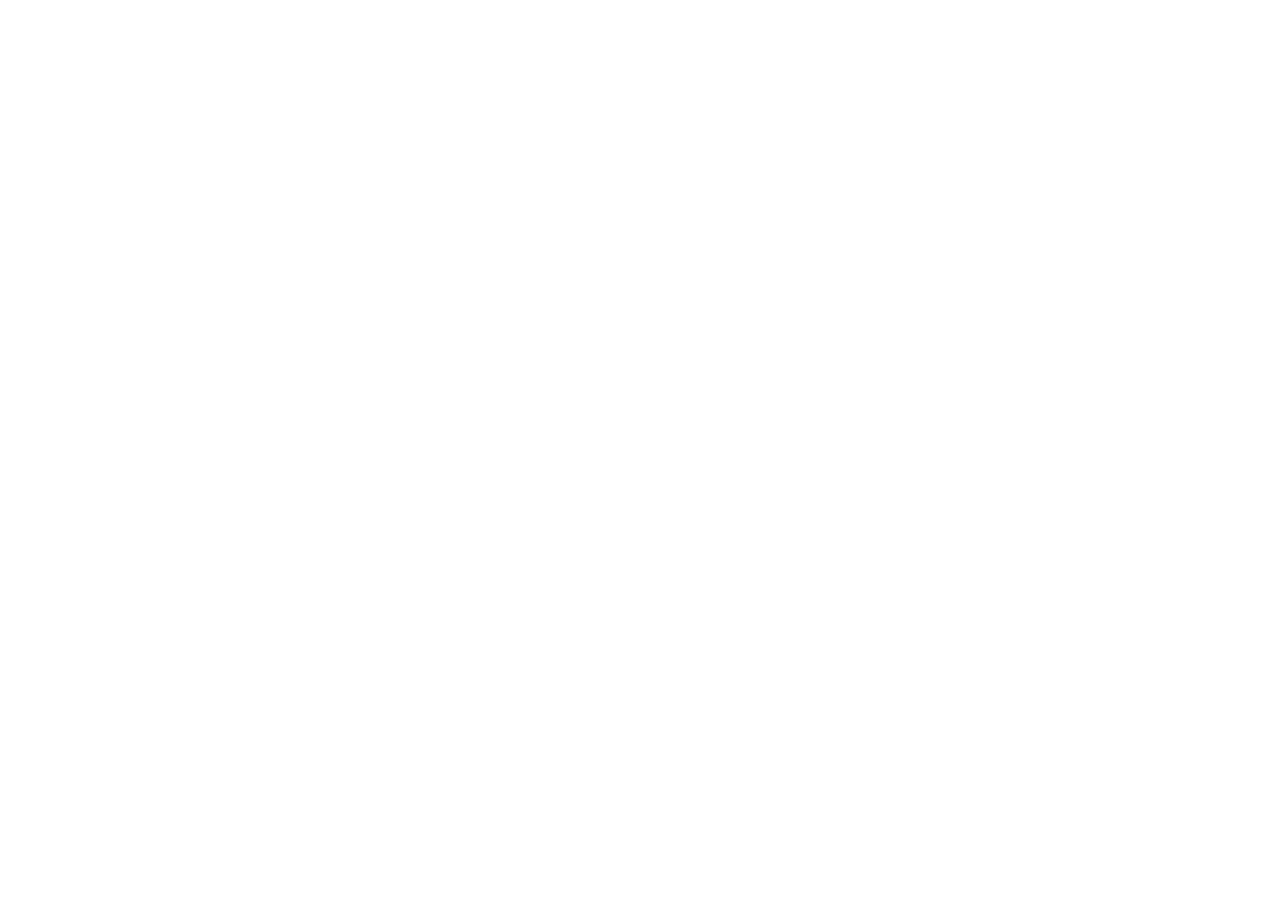
==== index.html @ d1edf4ac "Add files via upload" ====
<!DOCTYPE html>
<html lang="en">
<head>
    <meta charset="UTF-8">
    <meta name="viewport" content="width=device-width, initial-scale=1.0">
    <title>Document</title>
</head>
<body>
    
</body>
</html>
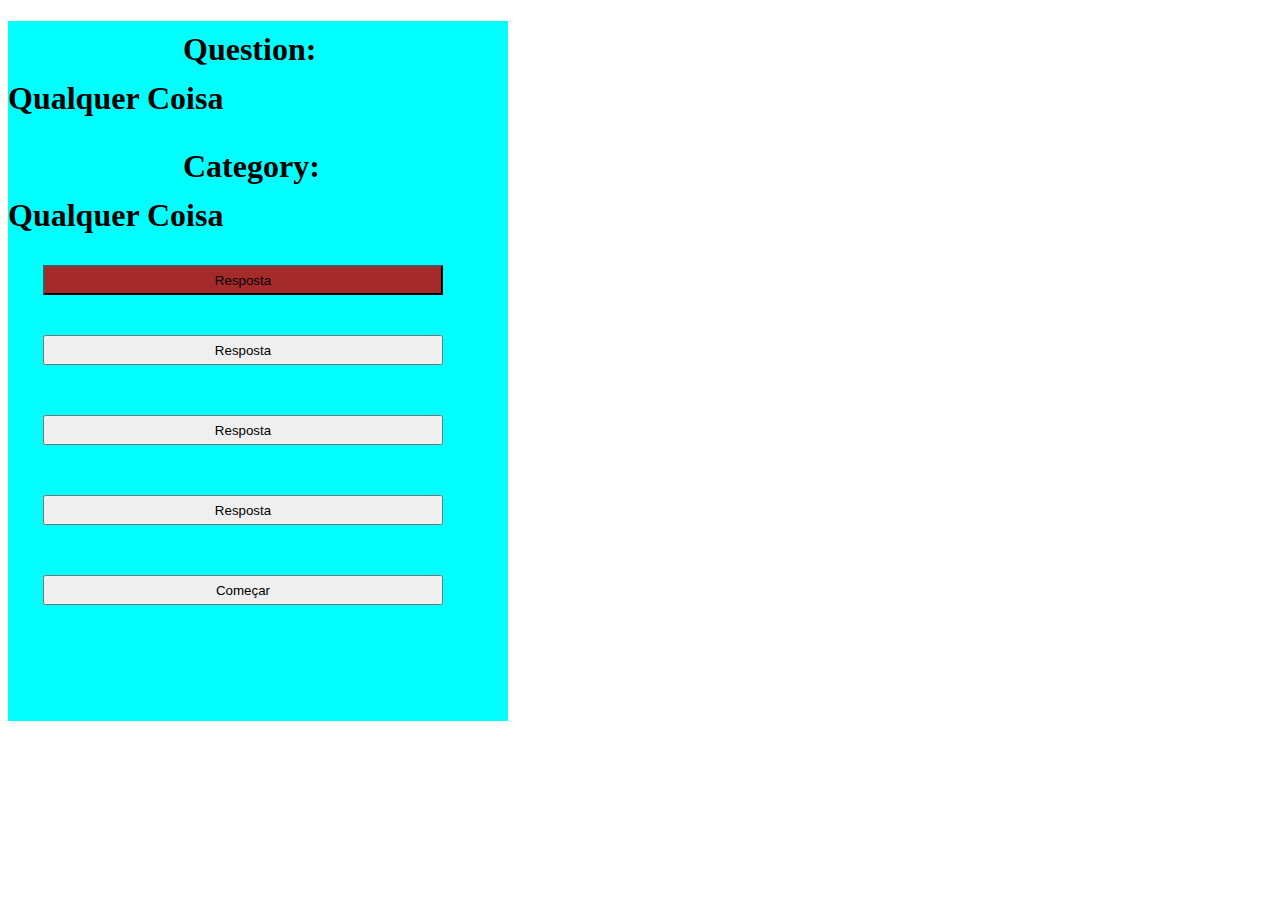
==== commit aca50619: "Xavi Commit" ====
--- a/index.html
+++ b/index.html
@@ -4,8 +4,27 @@
     <meta charset="UTF-8">
     <meta name="viewport" content="width=device-width, initial-scale=1.0">
     <title>Document</title>
+    <link rel="stylesheet" href="style.css">
 </head>
 <body>
     
+    <div id="teste">
+
+        <h1 id="questionh1">Question:</h1>
+        <h1 id="pergunta">Qualquer Coisa</h1>
+        <h1 id="categoriah1">Category:</h1>
+        <h1 id="categoria">Qualquer Coisa</h1>
+
+        <button id="resposta1">Resposta</button>
+        <button id="resposta2">Resposta</button>
+        <button id="resposta3">Resposta</button>
+        <button id="resposta4">Resposta</button>
+
+        <button id="comecar">Começar</button>
+
+    </div>
+
+
+    <script src="main.js"></script>
 </body>
 </html>--- a/style.css
+++ b/style.css
@@ -0,0 +1,56 @@
+#teste{
+    width: 500px;
+    height: 700px;
+    background-color: aqua;
+    display: block;
+    
+}
+
+#questionh1{
+    position: relative;
+    top: 10px;
+    left: 35%;
+}
+#categoriah1{
+    position: relative;
+    top: 10px;
+    left: 35%;
+}
+
+#resposta1{
+    width: 400px;
+    height: 30px;
+    background-color: brown;
+    position: relative;
+    top: 10px;
+    left: 35px;
+}
+#resposta2{
+    width: 400px;
+    height: 30px;
+    position: relative;
+    top: 50px;
+    left: 35px;
+}
+#resposta3{
+    width: 400px;
+    height: 30px;
+    position: relative;
+    top: 100px;
+    left: 35px;
+}
+#resposta4{
+    width: 400px;
+    height: 30px;
+    position: relative;
+    top: 150px;
+    left: 35px;
+}
+
+#comecar{
+    width: 400px;
+    height: 30px;
+    position: relative;
+    top: 200px;
+    left: 35px;
+}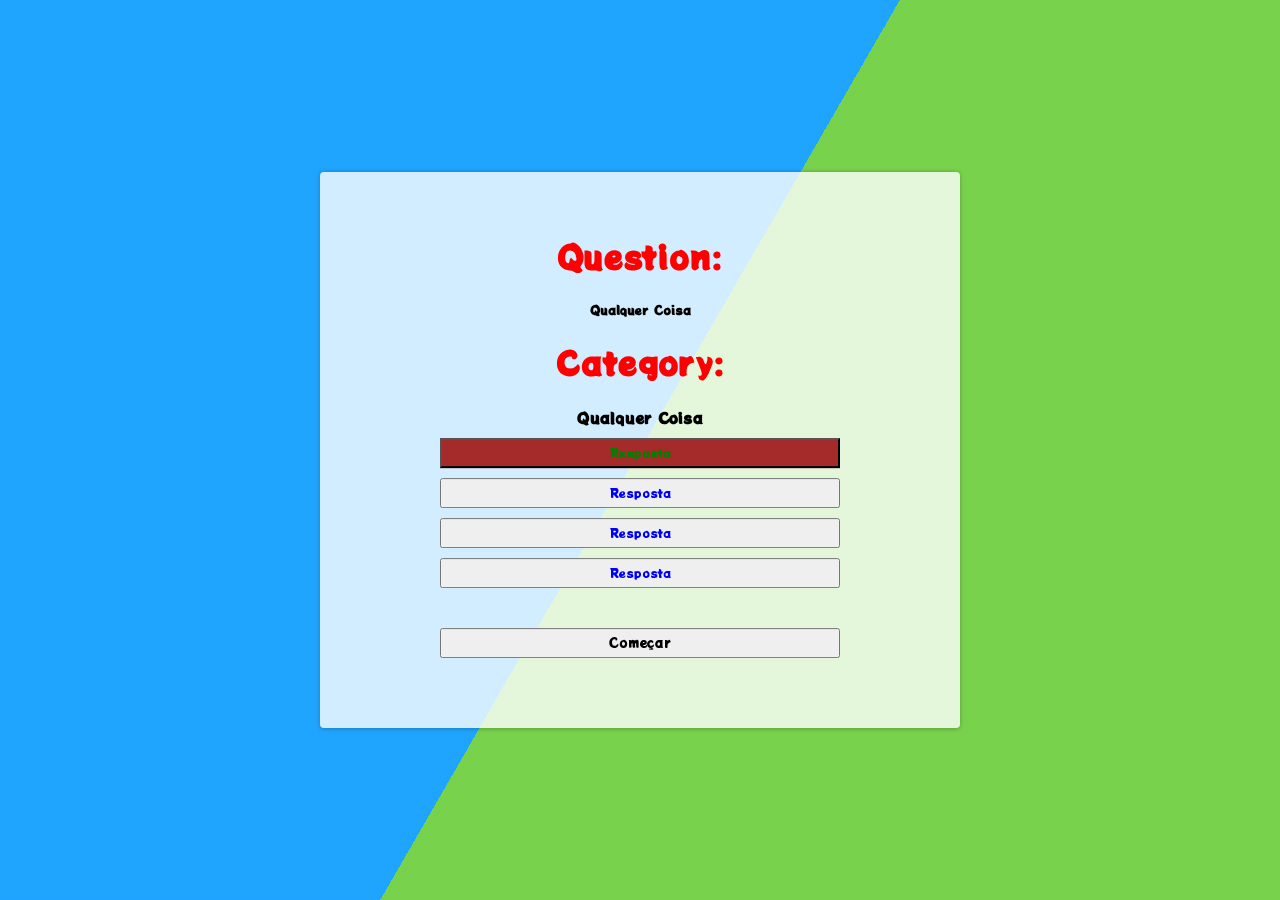
==== commit 4fce9f3a: "Updated version" ====
--- a/index.html
+++ b/index.html
@@ -7,8 +7,11 @@
     <link rel="stylesheet" href="style.css">
 </head>
 <body>
-    
-    <div id="teste">
+    <div class="bg"></div>
+<div class="bg bg2"></div>
+<div class="bg bg3"></div>
+<div class="content">
+   
 
         <h1 id="questionh1">Question:</h1>
         <h1 id="pergunta">Qualquer Coisa</h1>
@@ -19,10 +22,15 @@
         <button id="resposta2">Resposta</button>
         <button id="resposta3">Resposta</button>
         <button id="resposta4">Resposta</button>
-
+       
         <button id="comecar">Começar</button>
 
-    </div>
+        
+
+        
+
+</div>
+    
 
 
     <script src="main.js"></script>
--- a/style.css
+++ b/style.css
@@ -1,56 +1,206 @@
-#teste{
+/*#teste{
     width: 500px;
     height: 700px;
     background-color: aqua;
     display: block;
     
-}
+}*/
+@import url('https://fonts.googleapis.com/css2?family=Potta+One&display=swap');
 
 #questionh1{
     position: relative;
-    top: 10px;
-    left: 35%;
-}
+    top: -90px;
+    left: 0%;
+    color: red;
+    font-family: 'Potta One', cursive;
+    
+}
+
+#pergunta{
+    position: relative;
+    top: -80px;
+    left: 0%;
+    font-family: 'Potta One', cursive;
+}
+
 #categoriah1{
     position: relative;
-    top: 10px;
-    left: 35%;
-}
+    top: -70px;
+    left: 0%;
+    color: red;
+    font-family: 'Potta One', cursive;
+}
+#categoria{
+    position: relative;
+    top: -60px;
+    left: 0%;
+    font-family: 'Potta One', cursive;
+}
+
 
 #resposta1{
     width: 400px;
     height: 30px;
     background-color: brown;
     position: relative;
-    top: 10px;
-    left: 35px;
+    top: -50px;
+    left: 0%;
+    display: inline;
+    font-family: 'Potta One', cursive;
 }
 #resposta2{
     width: 400px;
     height: 30px;
     position: relative;
-    top: 50px;
-    left: 35px;
+    top: -40px;
+    left: 0%;
+    display: inline;
+    font-family: 'Potta One', cursive;
 }
 #resposta3{
     width: 400px;
     height: 30px;
     position: relative;
-    top: 100px;
-    left: 35px;
+    top: -30px;
+    left: 0%;
+    display: inline;
+    font-family: 'Potta One', cursive;
 }
 #resposta4{
     width: 400px;
     height: 30px;
     position: relative;
-    top: 150px;
-    left: 35px;
+    top: -20px;
+    left: 0%;
+    display: inline;
+    font-family: 'Potta One', cursive;
 }
 
 #comecar{
     width: 400px;
     height: 30px;
     position: relative;
-    top: 200px;
-    left: 35px;
-}+    top: 20px;
+    left: 0px;
+    font-family: 'Potta One', cursive;
+}
+
+
+html {
+    height:100%;
+  }
+  
+  body {
+    margin:0;
+  }
+  
+  .bg {
+    animation:slide 3s ease-in-out infinite alternate;
+    background-image: linear-gradient(-60deg, #6c3 50%, #09f 50%);
+    bottom:0;
+    left:-50%;
+    opacity:.5;
+    position:fixed;
+    right:-50%;
+    top:0;
+    z-index:-1;
+  }
+  
+  .bg2 {
+    animation-direction:alternate-reverse;
+    animation-duration:4s;
+  }
+  
+  .bg3 {
+    animation-duration:5s;
+  }
+  
+  .content {
+    background-color:rgba(255,255,255,.8);
+    border-radius:.25em;
+    box-shadow:0 0 .25em rgba(0,0,0,.25);
+    box-sizing:border-box;
+    left:50%;
+    padding:10vmin;
+    position:fixed;
+    text-align:center;
+    top:50%;
+    transform:translate(-50%, -50%);
+  }
+  
+  h1 {
+    font-family:monospace;
+  }
+  
+  @keyframes slide {
+    0% {
+      transform:translateX(-25%);
+    }
+    100% {
+      transform:translateX(25%);
+    }
+  }
+
+
+  @media (min-width: 200px) { 
+    #resposta1{
+        color:blue;
+        font-size: 12px;
+    }#resposta2{
+        color:blue;
+        font-size: 12px;
+    }
+    #resposta3{
+        color:blue;
+        font-size: 12px;
+    }
+    #resposta4{
+        color:blue;
+        font-size: 12px;
+    }
+    #questionh1{
+        top: -50px;
+    }
+    #pergunta{
+       
+        top: -50px;
+        font-size: 12px;
+    }
+    
+    #categoriah1{
+        
+        top: -50px;
+        
+    }
+    #categoria{
+        
+        top: -50px;
+        font-size: 15px;
+    }
+}
+
+  @media (min-width: 576px) { 
+        #resposta1{
+            color:blue;
+        }
+  }
+
+
+@media (min-width: 768px) { 
+    #resposta1{
+        color:blue;
+    }
+}
+
+@media (min-width: 992px) { 
+    #resposta1{
+        color:blue;
+    }
+}
+
+
+@media (min-width: 1200px) { 
+    #resposta1{
+        color:green;
+    }
+ }
